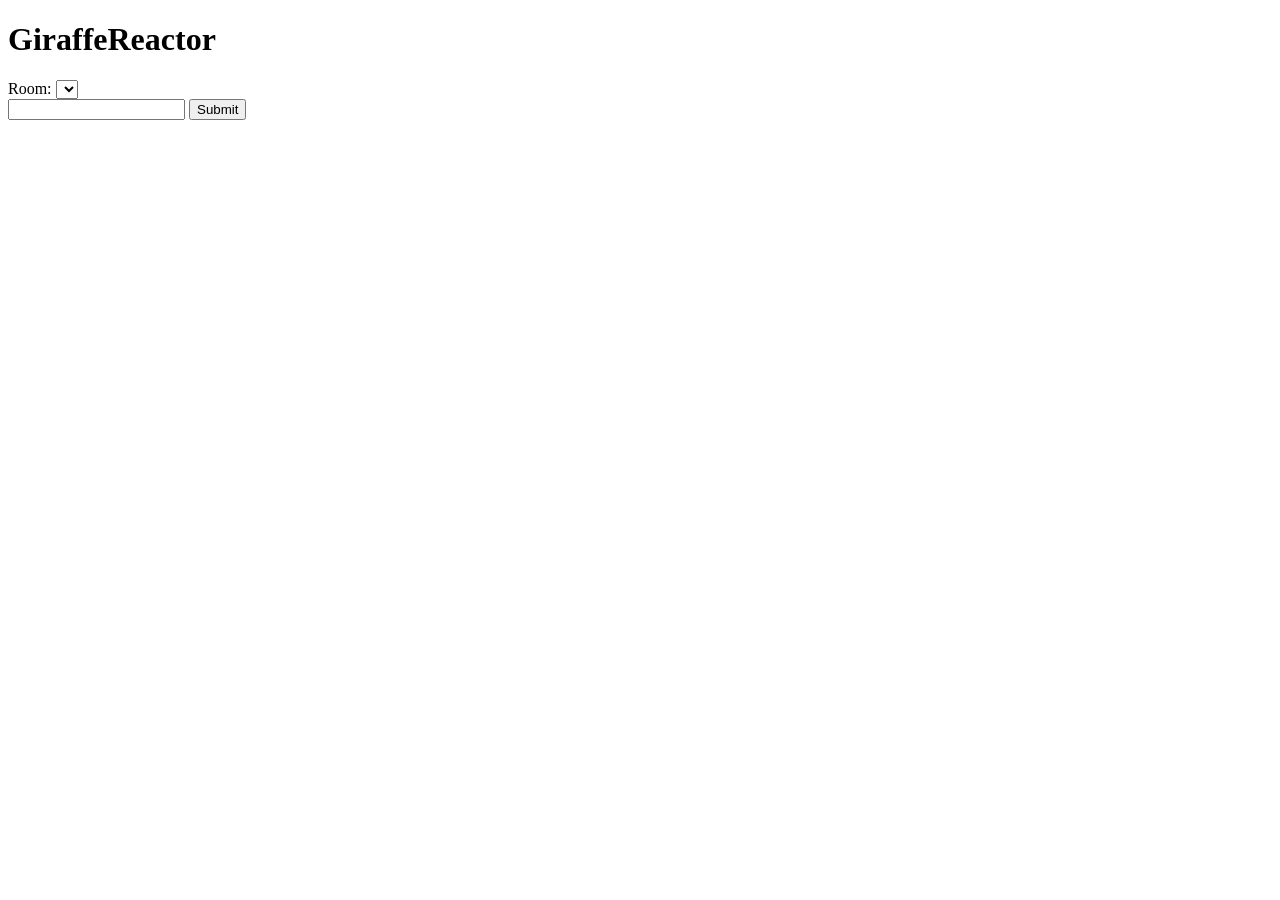
==== client/index.html @ 5a6c1198 "added app methods and some code for rendering messages" ====
<!doctype html>
<html>
  <head>
    <meta charset="utf-8">
    <title>GiraffeReactor</title>
    <link rel="stylesheet" href="styles/styles.css">

    <!-- dependencies -->
    <script src="bower_components/jquery/dist/jquery.js"></script>
    <script src="bower_components/underscore/underscore.js"></script>
    <script>
      // YOU DO NOT NEED TO EDIT THIS CODE
      if (!/(&|\?)username=/.test(window.location.search)) {
        var newSearch = window.location.search;
        if (newSearch !== '' & newSearch !== '?') {
          newSearch += '&';
        }
        newSearch += 'username=' + (prompt('What is your name?') || 'anonymous');
        window.location.search = newSearch;
      }
    </script>
    <!-- your scripts -->
    <script src="env/config.js"></script>
    <script src="scripts/app.js"></script>
    <script>app.fetch()</script>
  </head>
  <body>
    <div id="main">
      <h1>GiraffeReactor</h1>
      <!-- Your HTML goes here! -->
      <div id="rooms">
      Room:
      <select id="roomSelect">
      </select>
    </div>
    <form action="#" id="send" method="post">
      <input type="text" name="message" id="message"/>
      <input type="submit" name="submit" class="submit"/>
    </form>
    </div>
    <div id="chats"></div>
  </body>
</html>
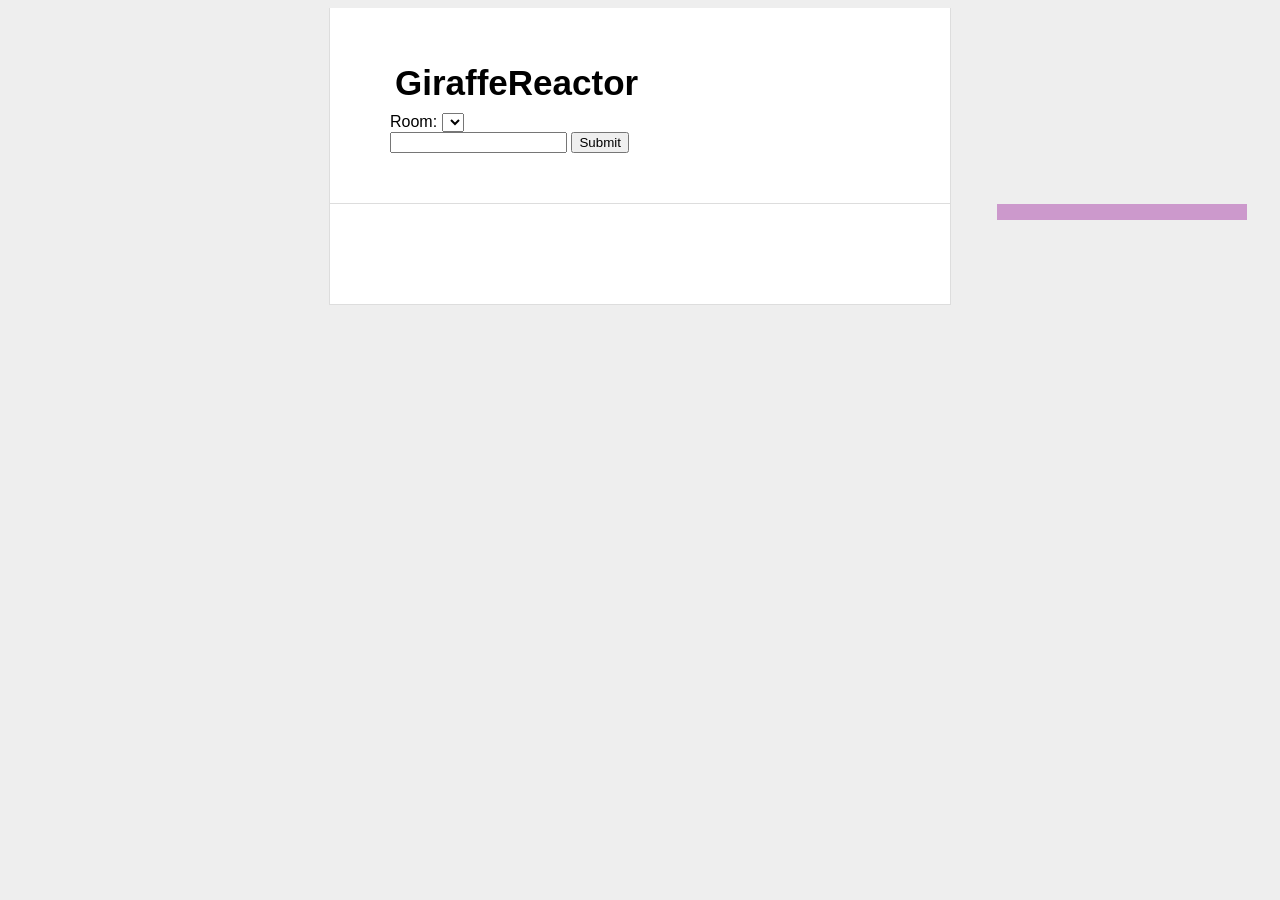
==== commit 20845707: "finshed sprint" ====
--- a/client/index.html
+++ b/client/index.html
@@ -22,7 +22,7 @@
     <!-- your scripts -->
     <script src="env/config.js"></script>
     <script src="scripts/app.js"></script>
-    <script>app.fetch()</script>
+    <!-- <script>app.fetch()</script> -->
   </head>
   <body>
     <div id="main">
@@ -33,11 +33,12 @@
       <select id="roomSelect">
       </select>
     </div>
-    <form action="#" id="send" method="post">
+    <div action="#" id="send" method="post">
       <input type="text" name="message" id="message"/>
-      <input type="submit" name="submit" class="submit"/>
-    </form>
+      <button type="button" name="submit" class="submit">Submit</button>
     </div>
+    </div>
+    <div id="sidebar"><p class="friends"></p></div>
     <div id="chats"></div>
   </body>
 </html>
--- a/client/styles/styles.css
+++ b/client/styles/styles.css
@@ -0,0 +1,99 @@
+body {
+    background: #eee;
+    text-align: center;
+    padding: 0 25px;
+    font-family: arial, sans-serif;
+}
+
+#main, #chats {
+    width: 500px;
+    margin: auto;
+    text-align: left;
+    background: white;
+    padding: 50px 60px;
+    border: solid #ddd;
+    border-width: 0 1px 1px 1px;
+}
+
+#main h1 {
+    margin-top: 0;
+    font-size: 35px;
+    margin-bottom: 5px;
+    padding: 5px;
+}
+
+#main h1 span {
+    font-style:italic;
+}
+
+#main ul {
+    padding-left: 20px;
+}
+
+#main .error {
+    border: 1px solid red;
+    background: #FDEFF0;
+    padding: 20px;
+}
+
+#main .success {
+    margin-top: 25px;
+}
+
+#main .success code {
+    font-size: 12px;
+    color: green;
+    line-height: 13px;
+}
+
+#sidebar {
+    float:right;
+    width:250px;
+    background:#c9c;
+    display:table-cell;
+    vertical-align:top;
+    overflow: hidden;
+}
+
+form {
+    padding: 20px;
+    padding-left: 0;
+    margin-bottom: 20px;
+}
+
+form input[type=text] {
+    margin-right: 10px;
+    width: 70%;
+    font-size: 12px;
+    padding: 5px;
+}
+
+.chat {
+    padding: 5px;
+    margin-bottom: 5px;
+    background-color: #eee;
+}
+
+.chat .username {
+    font-weight: 800;
+}
+
+.chat:hover {
+    background-color: #ddd;
+}
+
+.spinner {
+    float: right;
+    height: 46px;
+    margin-bottom: 5px;
+}
+
+.spinner img {
+    padding: 10px;
+}
+
+.friend {
+    color: blue;
+    background-color: #0090da;
+}
+
